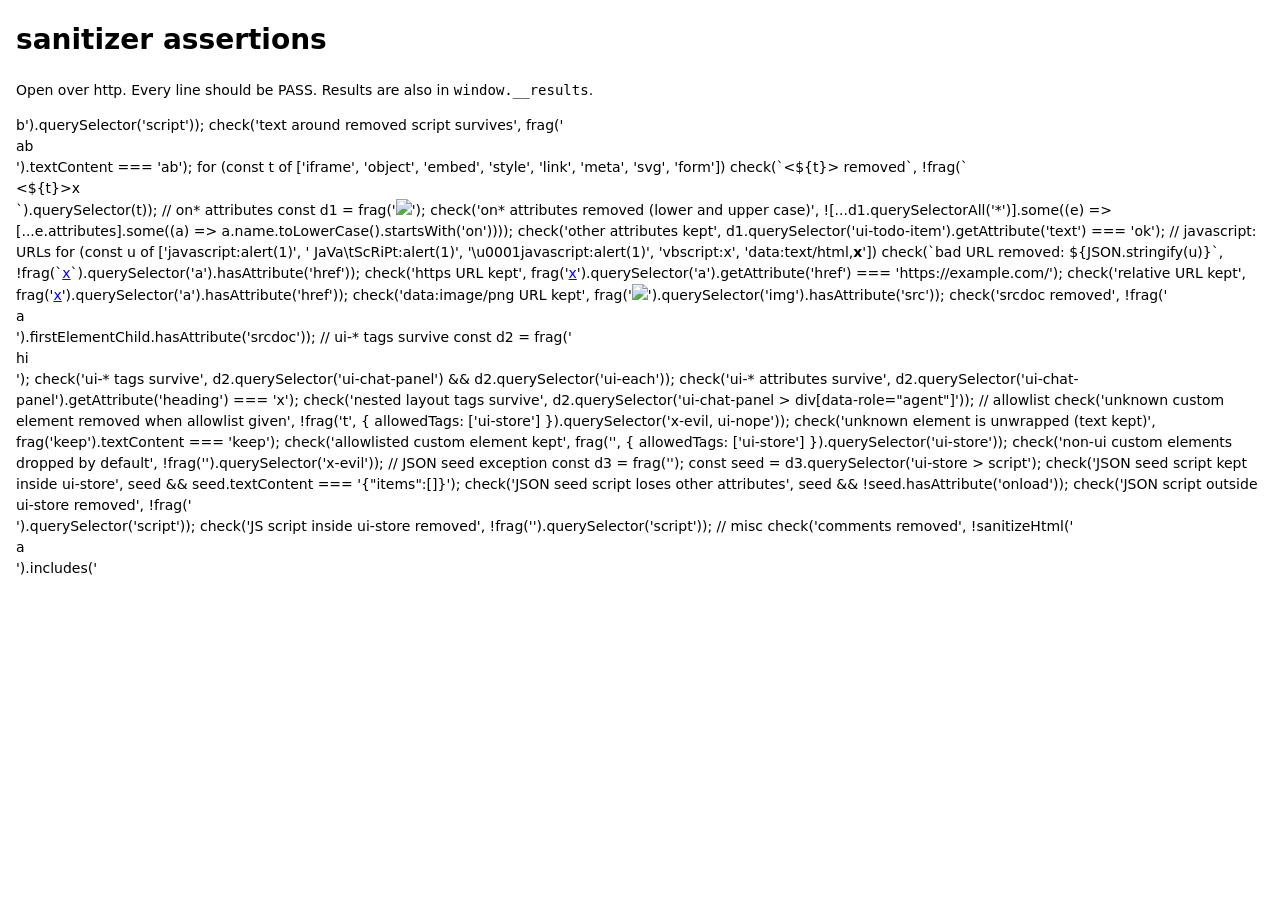
==== demo/sanitizer-test.html @ 17ceb0f6 "Add stable-shell demo, sanitizer and store test pages, optional store binding on ui-chat-panel Co-Au" ====
<!doctype html>
<html lang="en">
<head><meta charset="utf-8"><title>sanitizer test</title>
<style>body{font:14px/1.5 system-ui;margin:1rem}.pass{color:#1a7f37}.fail{color:#cf222e;font-weight:700}</style></head>
<body>
<h1>sanitizer assertions</h1>
<p>Open over http. Every line should be PASS. Results are also in <code>window.__results</code>.</p>
<ul id="out"></ul>
<script type="module">
  import { sanitizeHtml, sanitizeFragment } from '../components/_shared/outlet.js';

  const results = (window.__results = []);
  const check = (name, ok) => {
    results.push({ name, ok: !!ok });
    const li = document.createElement('li');
    li.className = ok ? 'pass' : 'fail';
    li.textContent = `${ok ? 'PASS' : 'FAIL'}: ${name}`;
    document.getElementById('out').append(li);
  };
  const frag = (h, o) => { const d = document.createElement('div'); d.append(sanitizeFragment(h, o)); return d; };

  // script and friends
  check('script element removed', !frag('<div>a<script>alert(1)</script>b</div>').querySelector('script'));
  check('text around removed script survives', frag('<div>a<script>alert(1)</script>b</div>').textContent === 'ab');
  for (const t of ['iframe', 'object', 'embed', 'style', 'link', 'meta', 'svg', 'form'])
    check(`<${t}> removed`, !frag(`<div><${t}></${t}>x</div>`).querySelector(t));

  // on* attributes
  const d1 = frag('<ui-todo-item onclick="x()" onmouseover=x() ONFOCUS="x()" text="ok"></ui-todo-item><img src="a.png" onerror="x()">');
  check('on* attributes removed (lower and upper case)', ![...d1.querySelectorAll('*')].some((e) => [...e.attributes].some((a) => a.name.toLowerCase().startsWith('on'))));
  check('other attributes kept', d1.querySelector('ui-todo-item').getAttribute('text') === 'ok');

  // javascript: URLs
  for (const u of ['javascript:alert(1)', ' JaVa\tScRiPt:alert(1)', '\u0001javascript:alert(1)', 'vbscript:x', 'data:text/html,<b>x</b>'])
    check(`bad URL removed: ${JSON.stringify(u)}`, !frag(`<a href="${u}">x</a>`).querySelector('a').hasAttribute('href'));
  check('https URL kept', frag('<a href="https://example.com/">x</a>').querySelector('a').getAttribute('href') === 'https://example.com/');
  check('relative URL kept', frag('<a href="#x">x</a>').querySelector('a').hasAttribute('href'));
  check('data:image/png URL kept', frag('<img src="[data-uri]">').querySelector('img').hasAttribute('src'));
  check('srcdoc removed', !frag('<div srcdoc="x">a</div>').firstElementChild.hasAttribute('srcdoc'));

  // ui-* tags survive
  const d2 = frag('<ui-chat-panel heading="x"><div data-role="agent">hi</div></ui-chat-panel><ui-each store="a" tag="ui-todo-item"></ui-each>');
  check('ui-* tags survive', d2.querySelector('ui-chat-panel') && d2.querySelector('ui-each'));
  check('ui-* attributes survive', d2.querySelector('ui-chat-panel').getAttribute('heading') === 'x');
  check('nested layout tags survive', d2.querySelector('ui-chat-panel > div[data-role="agent"]'));

  // allowlist
  check('unknown custom element removed when allowlist given', !frag('<x-evil>t</x-evil><ui-nope></ui-nope>', { allowedTags: ['ui-store'] }).querySelector('x-evil, ui-nope'));
  check('unknown element is unwrapped (text kept)', frag('<blink>keep</blink>').textContent === 'keep');
  check('allowlisted custom element kept', frag('<ui-store name="a"></ui-store>', { allowedTags: ['ui-store'] }).querySelector('ui-store'));
  check('non-ui custom elements dropped by default', !frag('<x-evil></x-evil>').querySelector('x-evil'));

  // JSON seed exception
  const d3 = frag('<ui-store name="a"><script type="application/json" onload="x()">{"items":[]}</script></ui-store>');
  const seed = d3.querySelector('ui-store > script');
  check('JSON seed script kept inside ui-store', seed && seed.textContent === '{"items":[]}');
  check('JSON seed script loses other attributes', seed && !seed.hasAttribute('onload'));
  check('JSON script outside ui-store removed', !frag('<div><script type="application/json">{}</script></div>').querySelector('script'));
  check('JS script inside ui-store removed', !frag('<ui-store name="a"><script>alert(1)</script></ui-store>').querySelector('script'));

  // misc
  check('comments removed', !sanitizeHtml('<div><!-- x -->a</div>').includes('<!--'));
  check('sanitizeHtml is idempotent', (() => { const h = '<div onclick="x()"><script>1</script><ui-each store="a" tag="b"></ui-each></div>'; const a = sanitizeHtml(h); return a === sanitizeHtml(a); })());
  check('nested/tricky: <scr<script>ipt> cannot reassemble', !/<script/i.test(sanitizeHtml('<scr<script>ipt>alert(1)</scr</script>ipt>')));
  check('no script elements run: window.__pwned stays unset', (sanitizeHtml('<img src=x onerror="window.__pwned=1"><script>window.__pwned=1<\/script>'), !window.__pwned));

  const failed = results.filter((r) => !r.ok).length;
  document.title = failed ? `FAIL (${failed})` : `PASS (${results.length})`;
</script>
</body>
</html>
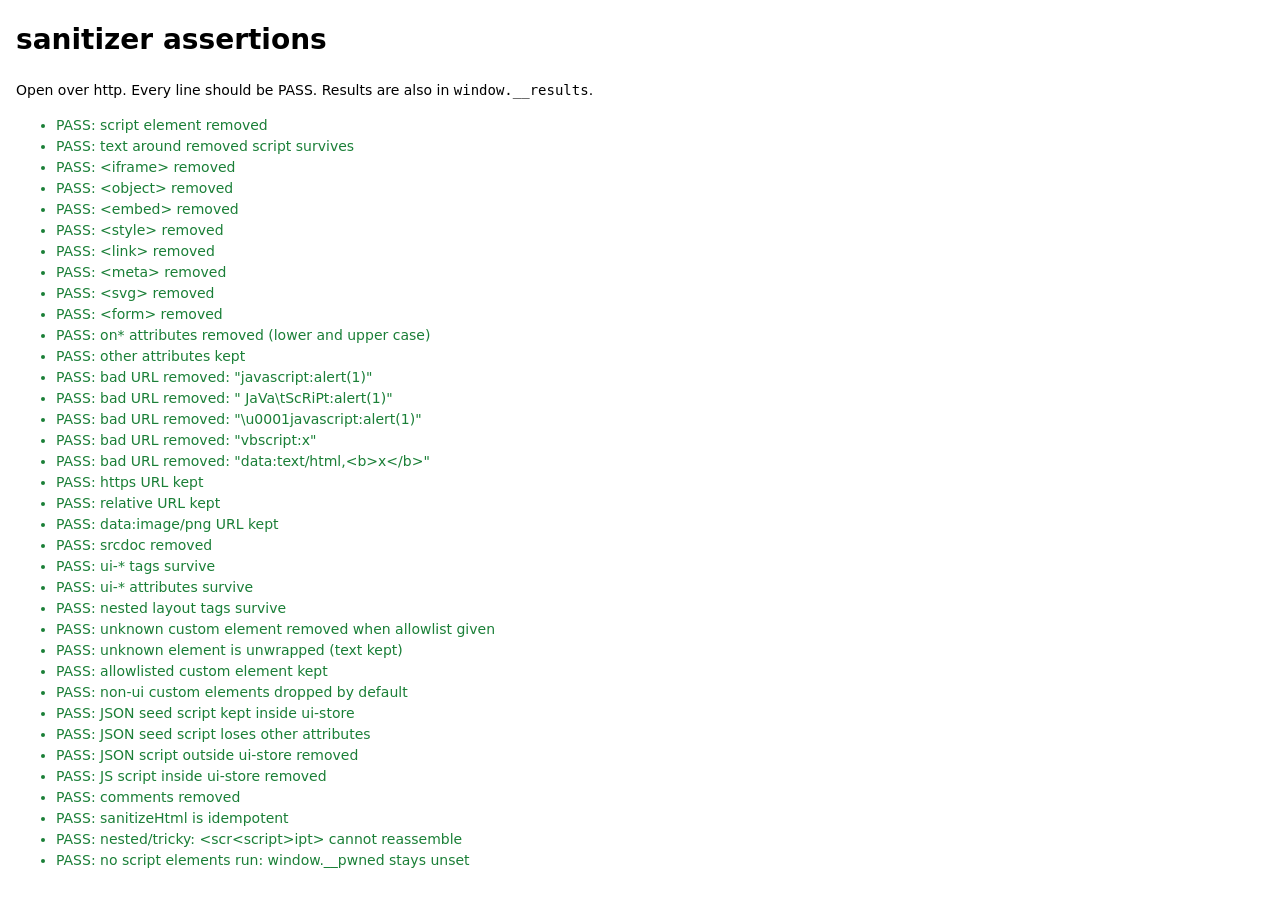
==== commit da7b694b: "Catalog ui-store and ui-each, extend check script, fix test pages Co-Authored-By: Claude Sonnet 5.5 " ====
--- a/demo/sanitizer-test.html
+++ b/demo/sanitizer-test.html
@@ -17,11 +17,11 @@
     li.textContent = `${ok ? 'PASS' : 'FAIL'}: ${name}`;
     document.getElementById('out').append(li);
   };
-  const frag = (h, o) => { const d = document.createElement('div'); d.append(sanitizeFragment(h, o)); return d; };
+  const frag = (h, o) => sanitizeFragment(h, o); // a DocumentFragment: querySelector / textContent work on it
 
   // script and friends
-  check('script element removed', !frag('<div>a<script>alert(1)</script>b</div>').querySelector('script'));
-  check('text around removed script survives', frag('<div>a<script>alert(1)</script>b</div>').textContent === 'ab');
+  check('script element removed', !frag('<div>a<script>alert(1)<\/script>b</div>').querySelector('script'));
+  check('text around removed script survives', frag('<div>a<script>alert(1)<\/script>b</div>').textContent === 'ab');
   for (const t of ['iframe', 'object', 'embed', 'style', 'link', 'meta', 'svg', 'form'])
     check(`<${t}> removed`, !frag(`<div><${t}></${t}>x</div>`).querySelector(t));
 
@@ -51,17 +51,17 @@
   check('non-ui custom elements dropped by default', !frag('<x-evil></x-evil>').querySelector('x-evil'));
 
   // JSON seed exception
-  const d3 = frag('<ui-store name="a"><script type="application/json" onload="x()">{"items":[]}</script></ui-store>');
+  const d3 = frag('<ui-store name="a"><script type="application/json" onload="x()">{"items":[]}<\/script></ui-store>');
   const seed = d3.querySelector('ui-store > script');
   check('JSON seed script kept inside ui-store', seed && seed.textContent === '{"items":[]}');
   check('JSON seed script loses other attributes', seed && !seed.hasAttribute('onload'));
-  check('JSON script outside ui-store removed', !frag('<div><script type="application/json">{}</script></div>').querySelector('script'));
-  check('JS script inside ui-store removed', !frag('<ui-store name="a"><script>alert(1)</script></ui-store>').querySelector('script'));
+  check('JSON script outside ui-store removed', !frag('<div><script type="application/json">{}<\/script></div>').querySelector('script'));
+  check('JS script inside ui-store removed', !frag('<ui-store name="a"><script>alert(1)<\/script></ui-store>').querySelector('script'));
 
   // misc
-  check('comments removed', !sanitizeHtml('<div><!-- x -->a</div>').includes('<!--'));
-  check('sanitizeHtml is idempotent', (() => { const h = '<div onclick="x()"><script>1</script><ui-each store="a" tag="b"></ui-each></div>'; const a = sanitizeHtml(h); return a === sanitizeHtml(a); })());
-  check('nested/tricky: <scr<script>ipt> cannot reassemble', !/<script/i.test(sanitizeHtml('<scr<script>ipt>alert(1)</scr</script>ipt>')));
+  check('comments removed', !sanitizeHtml('<div><\!-- x -->a</div>').includes('<\!--'));
+  check('sanitizeHtml is idempotent', (() => { const h = '<div onclick="x()"><script>1<\/script><ui-each store="a" tag="b"></ui-each></div>'; const a = sanitizeHtml(h); return a === sanitizeHtml(a); })());
+  check('nested/tricky: <scr<script>ipt> cannot reassemble', !/<script/i.test(sanitizeHtml('<scr<script>ipt>alert(1)</scr<\/script>ipt>')));
   check('no script elements run: window.__pwned stays unset', (sanitizeHtml('<img src=x onerror="window.__pwned=1"><script>window.__pwned=1<\/script>'), !window.__pwned));
 
   const failed = results.filter((r) => !r.ok).length;
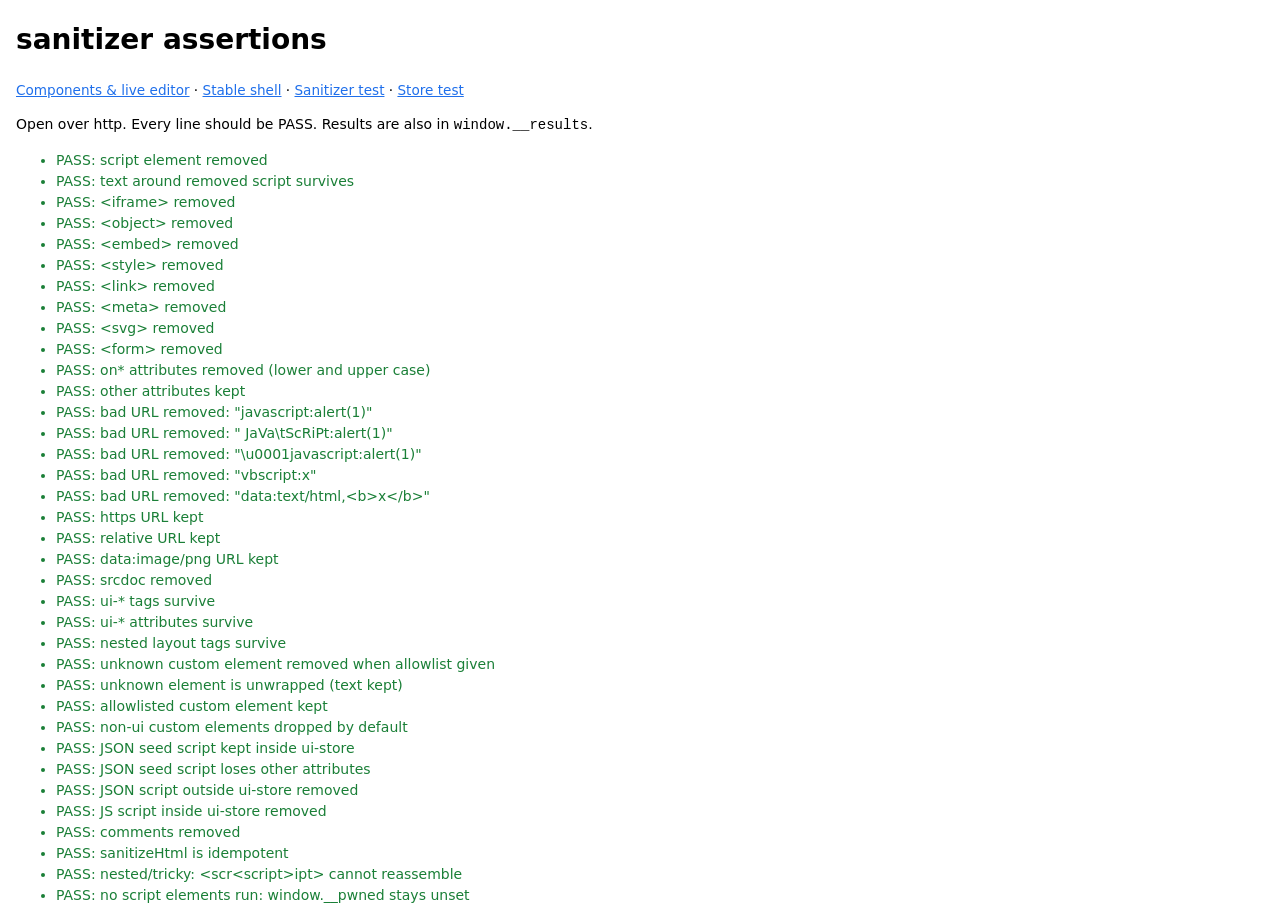
==== commit 24a6ea2c: "Demo: live markup editor, state examples and cross-page nav Co-Authored-By: Claude Sonnet 5.5 <norep" ====
--- a/demo/sanitizer-test.html
+++ b/demo/sanitizer-test.html
@@ -1,9 +1,10 @@
 <!doctype html>
 <html lang="en">
 <head><meta charset="utf-8"><title>sanitizer test</title>
-<style>body{font:14px/1.5 system-ui;margin:1rem}.pass{color:#1a7f37}.fail{color:#cf222e;font-weight:700}</style></head>
+<style>body{font:14px/1.5 system-ui;margin:1rem}.pass{color:#1a7f37}.fail{color:#cf222e;font-weight:700}.demo-nav{font-size:.85rem;margin:.2rem 0 .6rem}.demo-nav a{color:var(--ui-color-accent,#1f6feb)}</style></head>
 <body>
 <h1>sanitizer assertions</h1>
+<nav class="demo-nav" aria-label="Demo pages"><a href="index.html">Components &amp; live editor</a> · <a href="shell.html">Stable shell</a> · <a href="sanitizer-test.html">Sanitizer test</a> · <a href="store-test.html">Store test</a></nav>
 <p>Open over http. Every line should be PASS. Results are also in <code>window.__results</code>.</p>
 <ul id="out"></ul>
 <script type="module">
